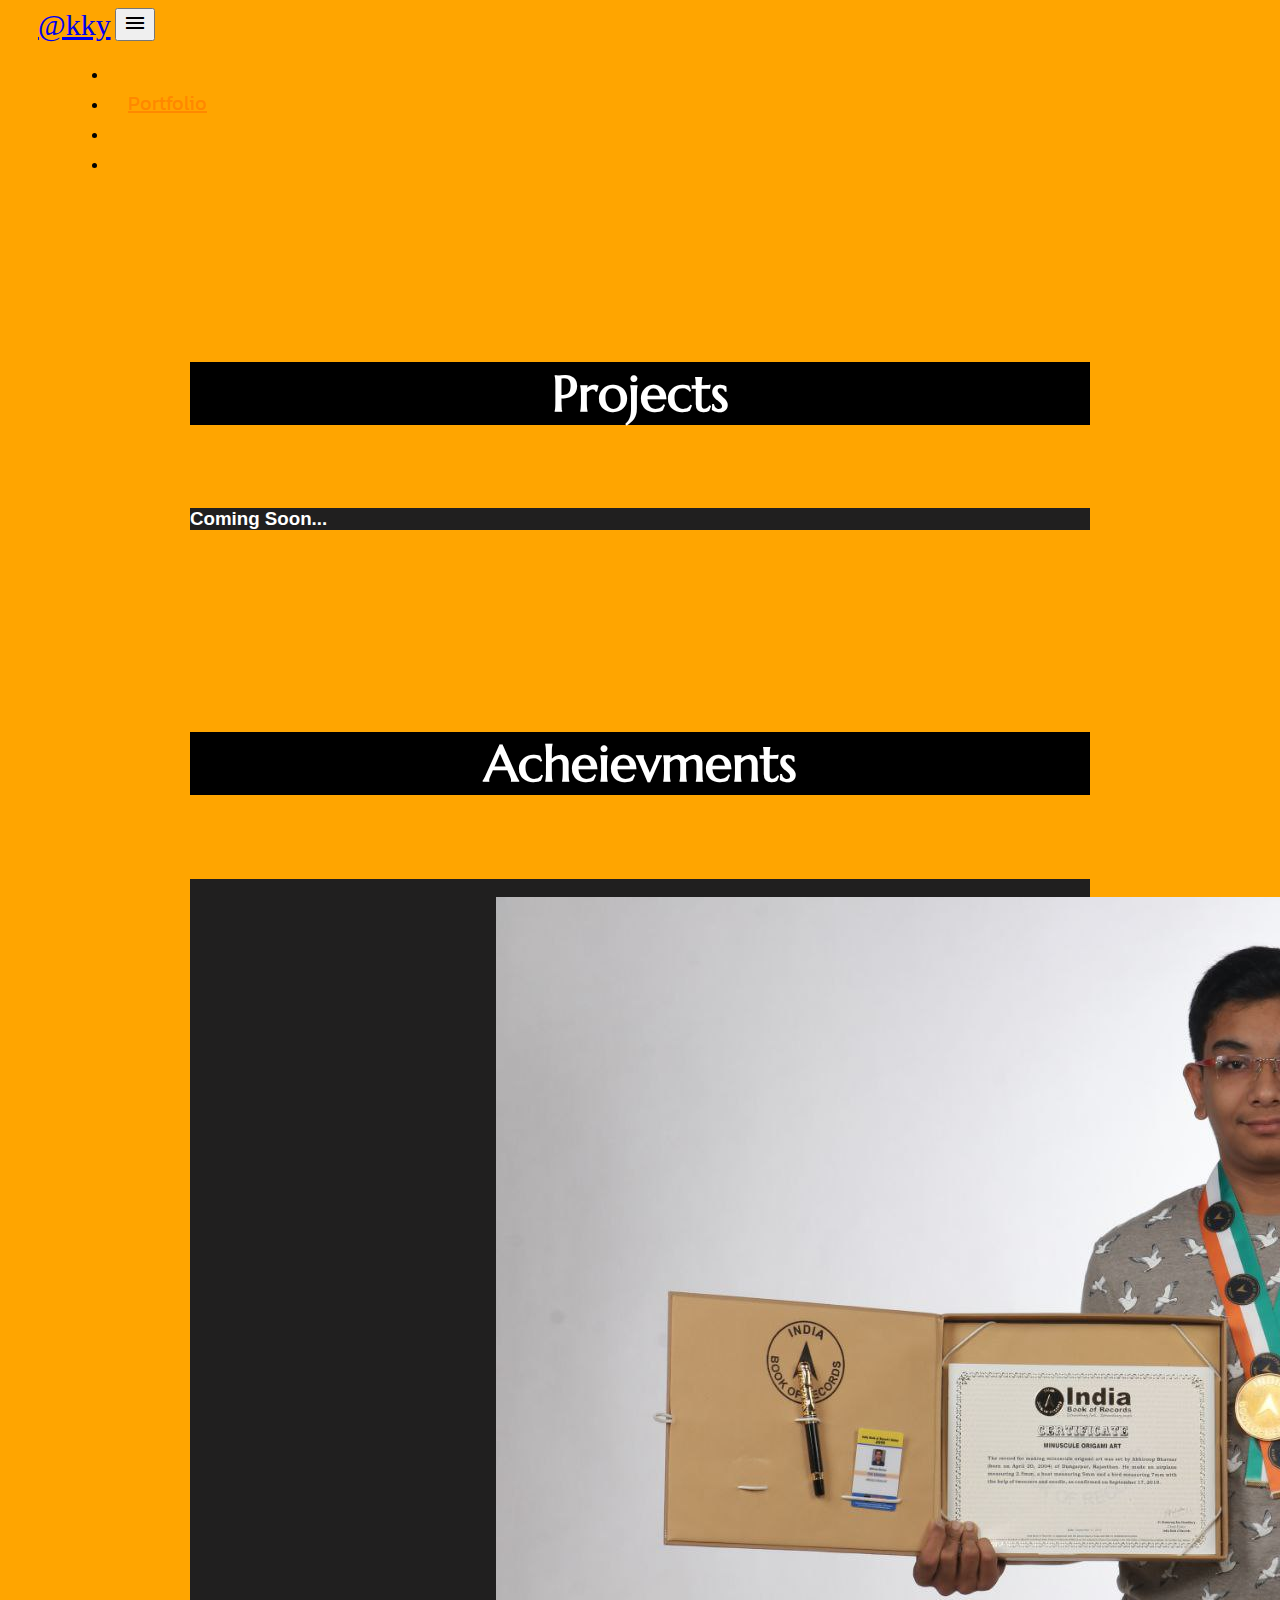
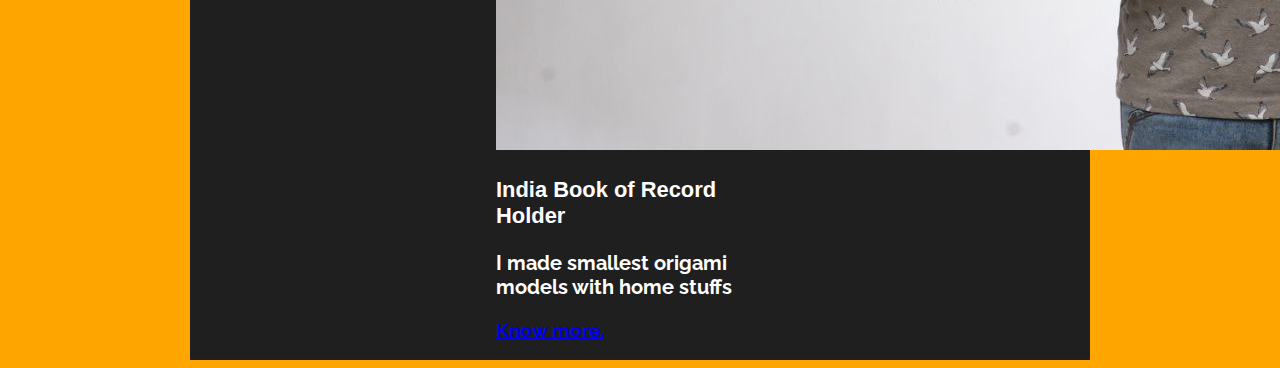
==== portfolio.html @ 1451122a "Add files via upload" ====
<!doctype html>
<html lang="en">

<head>
    <meta charset="utf-8">
    <meta name="viewport" content="width=device-width, initial-scale=1">
    <title>Portfolio</title>
    <link href="https://cdn.jsdelivr.net/npm/bootstrap@5.3.0-alpha1/dist/css/bootstrap.min.css" rel="stylesheet"
        integrity="sha384-GLhlTQ8iRABdZLl6O3oVMWSktQOp6b7In1Zl3/Jr59b6EGGoI1aFkw7cmDA6j6gD" crossorigin="anonymous">
    <link rel="stylesheet" href="style.css">
    <link href="https://fonts.googleapis.com/css2?family=Kanit&display=swap" rel="stylesheet">
    <link rel="stylesheet"
        href="https://fonts.googleapis.com/css2?family=Material+Symbols+Outlined:opsz,wght,FILL,GRAD@48,400,0,0" />

</head>

<body>
    <!-- <h1>Hello, world!</h1> -->
    <nav class="navbar navbar-expand-lg bg-dark" data-bs-theme="dark">
        <div class="container-fluid">
            <a class="navbar-brand" href="#">@kky</a>
            <button class="navbar-toggler" type="button" data-bs-toggle="collapse"
                data-bs-target="#navbarSupportedContent" aria-controls="navbarSupportedContent" aria-expanded="false"
                aria-label="Toggle navigation">
                <span class="material-symbols-outlined">
                    menu
                </span> </button>
            <div class="collapse navbar-collapse" id="navbarSupportedContent">
                <ul class="navbar-nav me-auto mb-2 mb-lg-0" class="navbar-item">
                    <li class="nav-item">
                        <a class="nav-link" aria-current="page" href="/Portfolio/index.html">Home</a>
                    </li>
                    <li class="nav-item">
                        <a class="nav-link active" href="/Portfolio/portfolio.html">Portfolio</a>
                    </li>
                    <li class="nav-item">
                        <a class="nav-link" href="/Portfolio/about.html">About</a>
                    </li>
                    <li class="nav-item">
                        <a class="nav-link" href="/Portfolio/contact.html">Contact</a>
                    </li>

                </ul>

            </div>
        </div>
    </nav>

    <!-- <div class="container-sm" class="portfolio-cont">100% wide until small breakpoint</div> -->
    <div class="portfolio-cont">

        <div class="card">
            <h5 class="card-header">Projects</h5>
            <div class="card-body">
                <h3 class="card-title">Coming Soon...</h3>
                <p class="card-text"></p>
                <!-- <a href="#" class="btn btn-primary">Go somewhere</a> -->
            </div>
        </div>
    </div>

    <div class="achiev-cont">

        <div class="card">
            <h5 class="card-header">Acheievments</h5>
            <div class="card-body" >
                <div class="achiev-card-body">

                    <h3 class="card-title">
                        <div class="card" style="width: 18rem;">
                            <img src="photo_6098353892870962657_y.jpg" class="card-img-top" alt="...">
                            <div class="card-body">
                                <h3 class="card-title">India Book of Record Holder</h3>
                                <p class="card-text">I made smallest origami models with home stuffs</p>
                                <a href="https://indiabookofrecords.in/tag/minuscule-origami-art/" target="_blank" class="btn btn-warning" >Know more.</a>
                            </div>
                        </div>
                    </h3>
                    <!-- <p class="card-text"></p> -->
                    <!-- <a href="#" class="btn btn-primary">Go somewhere</a> -->
                </div>
            </div>
        </div>
    </div>

    <script src="https://cdn.jsdelivr.net/npm/bootstrap@5.3.0-alpha1/dist/js/bootstrap.bundle.min.js"
        integrity="sha384-w76AqPfDkMBDXo30jS1Sgez6pr3x5MlQ1ZAGC+nuZB+EYdgRZgiwxhTBTkF7CXvN"
        crossorigin="anonymous"></script>
</body>

</html>
---- style.css ----
@import url('https://fonts.googleapis.com/css2?family=Exo+2:wght@600&display=swap');
@import url('https://fonts.googleapis.com/css2?family=Lilita+One&display=swap');
@import url('https://fonts.googleapis.com/css2?family=Marcellus&display=swap');
@import url('https://fonts.googleapis.com/css2?family=Roboto+Flex:wght@700&display=swap');
@import url('https://fonts.googleapis.com/css2?family=Raleway:ital,wght@0,600;1,800&display=swap');
@import url('https://fonts.googleapis.com/css2?family=Raleway:wght@500&display=swap');
.nav-link{
    color: orange;
    font-family: 'Kanit', sans-serif;
    font-size: 20px;
    /* padding: 0px 500px; */
    margin: 0px 20px;
}

.nav-link:hover{
    color: rgb(255, 136, 0);
}
body{
    background-color: orange;
    /* margin: 0px 0px; */
}

.navbar-nav .nav-link.active{
    color: rgb(255, 136, 0);
}

.navbar-brand{
    margin-left: 30px;
    font-size: 30px;
}
.navbar-item{
    margin: 0px 6px;
}
.navbar-nav{
    margin-left: 60px;
}

.intro{
    display: flex;
    /* width: 1800px; */
    justify-content: center;
    align-items: center;
    margin: 100px;
}
.my-photo{
    /* size: 20px; */
    display: flex;
    justify-content: center;
    align-items: center;
    align-content: center;
    /* border-radius: 390px; */
    /* margin-right: 50px; */
}
.img{
    width: 300px;
    /* height: 350px; */
    border-radius: 400px;
    border: 6px solid rgb(0, 0, 0);
    /* margin: 0px 4    0px; */

}
.form-cont{
    padding: 18px;
    border-radius: 10px;
    width: 400px;
    background-color: black;
}

form{
    display: flex;
    justify-content: center;
    align-items: center;
    margin: 40px;
}
.form-cont h1{
    /* margin-top: 1px;
    margin-left:80px; */
    color: rgba(255, 255, 255, 0.577);
    font-size: 39px;
}

label{
    color: white;
    margin-top: 18px;
}
.my-intro{
    display: flex;
    justify-content: center;
    flex-direction: column;
    align-items: center;
    margin: 0 20px;
}
.my-intro h1{
    text-shadow: 2px 1px  white;
    font-weight:400;
    color: black;
    font-family: 'Roboto Slab', serif;
    display: flex;
    justify-content: center;
    align-items: center;
    
}
.navbar-brand{
    font-weight: 500;
}

.my-intro p{
    font-family: 'Roboto Slab', serif;
    /* font-family: 'Raleway', sans-serif; */

}

.form-cont button{
    background-color: orange;
    margin: 8px 0px;
    font-weight: bold;
}
.weblink a{
    text-decoration: none;
    color: white;
    margin: 0px 8px;
}

.weblink{
    /* position: absolute;
    bottom: 0px; */
    /* left: 480px; */
    /* margin-right: 1000px; */
    border-top-right-radius: 10px;
    border-top-left-radius: 10px;

    /* background-color: black; */
    display: flex;
    justify-content: center;
    align-items: center;
    flex-direction:row;
    /* padding: 10px; */
    /* width: 400px; */
}

.connect p{
    margin: 0;
    color: white;
}
.connect{
    margin-left:50px;
}
.card h5{
    font-size: 50px;
    text-align: center;
}
.portfolio-cont{
    display: flex;
    justify-content: center;
    margin: 100px;
    align-items: center;
    /* width: 100%; */
}

.card{
    width: 900px;
    /* height: 700px; */
}

.card-header{
    background-color: black;
    color: white;
}

.card-title{
    font-family: 'Exo', sans-serif;
    /* font-style: italic; */
    /* font-family: 'Raleway', sans-serif; */
    /* font */
}

.card-header{
    /* font-family: 'Exo 2', sans-serif; */
    font-weight: bolder;
    font-family: 'Marcellus', serif;
}
.card-body{
    background-color: rgb(32, 31, 31);
    color: white;
    font-family: 'Raleway', sans-serif;

}

.abt-cont{
    display: flex;
    justify-content: center;
    margin: 25px;
    align-items: center;
    padding: 0;
    /* width: max-content; */
}

#abt-card{
    margin: 0;
    width: 1500px;
    /* height: 700px; */
    background-color: black;

    border: none;
}
.card-body{
    /* background-color: black; */
    border: none;
}
#abt-card-header{
    text-align: left;
    border-bottom: 0.1px solid white;
    padding: auto 30px;
}
#abt-card-body{
    background-color: black;
    margin: 20px 0px;
    padding: 5px 25px;
}
.achiev-cont{
    display: flex;
    justify-content: center;
}

.achiev-cont p{
    font-size: 20px;
}
.achiev-card-body{
    display: flex;
    justify-content: center;
    align-items: center;
    /* text-align: center; */
}

.index-connect{
    display: flex;
    justify-content: center;
    align-items: center;
    /* align-content: center; */
}

.parallelogram{
    display: flex;
    justify-content: center;
    align-items: center;
    position: fixed;
    bottom: 0px;
    width: 450px;
    left: 50%;
    translate: -50%;
    height: 60px;
    background-color: #000000;
    border-top-right-radius: 20px;
    border-top-left-radius: 20px;
    /* transform: perspective(100px) rotateX(32deg) translateY(2px); */
}
.weblink a:hover{
    /* color: blue; */
    position: relative;
    bottom: 5px;
    /* width: ; */
}

@media only screen and (max-width: 768px){
    .intro{
        flex-direction: column;
        margin: 60px 0px;
    }
}

@media only screen and (max-width: 650px){
    .intro{
        flex-direction: column;
        margin: 60px;
    }
    .img{
        width: 280px;
    }
    .my-intro{
        text-align: center;
    }
}

@media only screen and (width: 820px) and (height:1180px){
    .intro{
        flex-direction:column;
    }

    .img{
        width: 400px;
    }

    .my-intro h1{
        font-size: 100px;
        /* size: 50px; */
        text-align: center;
    }

    .my-intro p{

        font-size: 35px;
    }
    .abt-cont{
        margin: 200px 35px;
    }

    .form-cont{
        width: 600px;
        margin-top: 200px ;
    }
}


@media only screen and (width: 768px) and (height:1024px){
    .intro{
        flex-direction:column;
    }

    .img{
        width: 400px;
    }

    .my-intro h1{
        font-size: 100px;
        /* size: 50px; */
        text-align: center;
    }

    .my-intro p{

        font-size: 30px;
        text-align: center;
    }
    .abt-cont{
        margin: 200px 35px;
    }

    .form-cont{
        width: 600px;
        margin-top: 200px ;
    }
}

@media only screen and (width: 912px) and (height:1368px){
    .intro{
        flex-direction:column;
    }

    .img{
        width: 450px;
    }

    .my-intro h1{
        font-size: 120px;
        /* size: 50px; */
        text-align: center;
    }

    .my-intro p{

        font-size: 35px;
        text-align: center;
    }
    .abt-cont{
        margin: 300px 35px;
        /* height: 900px; */
    }

    .form-cont{
        width: 700px;
        margin-top: 200px ;

    }
}
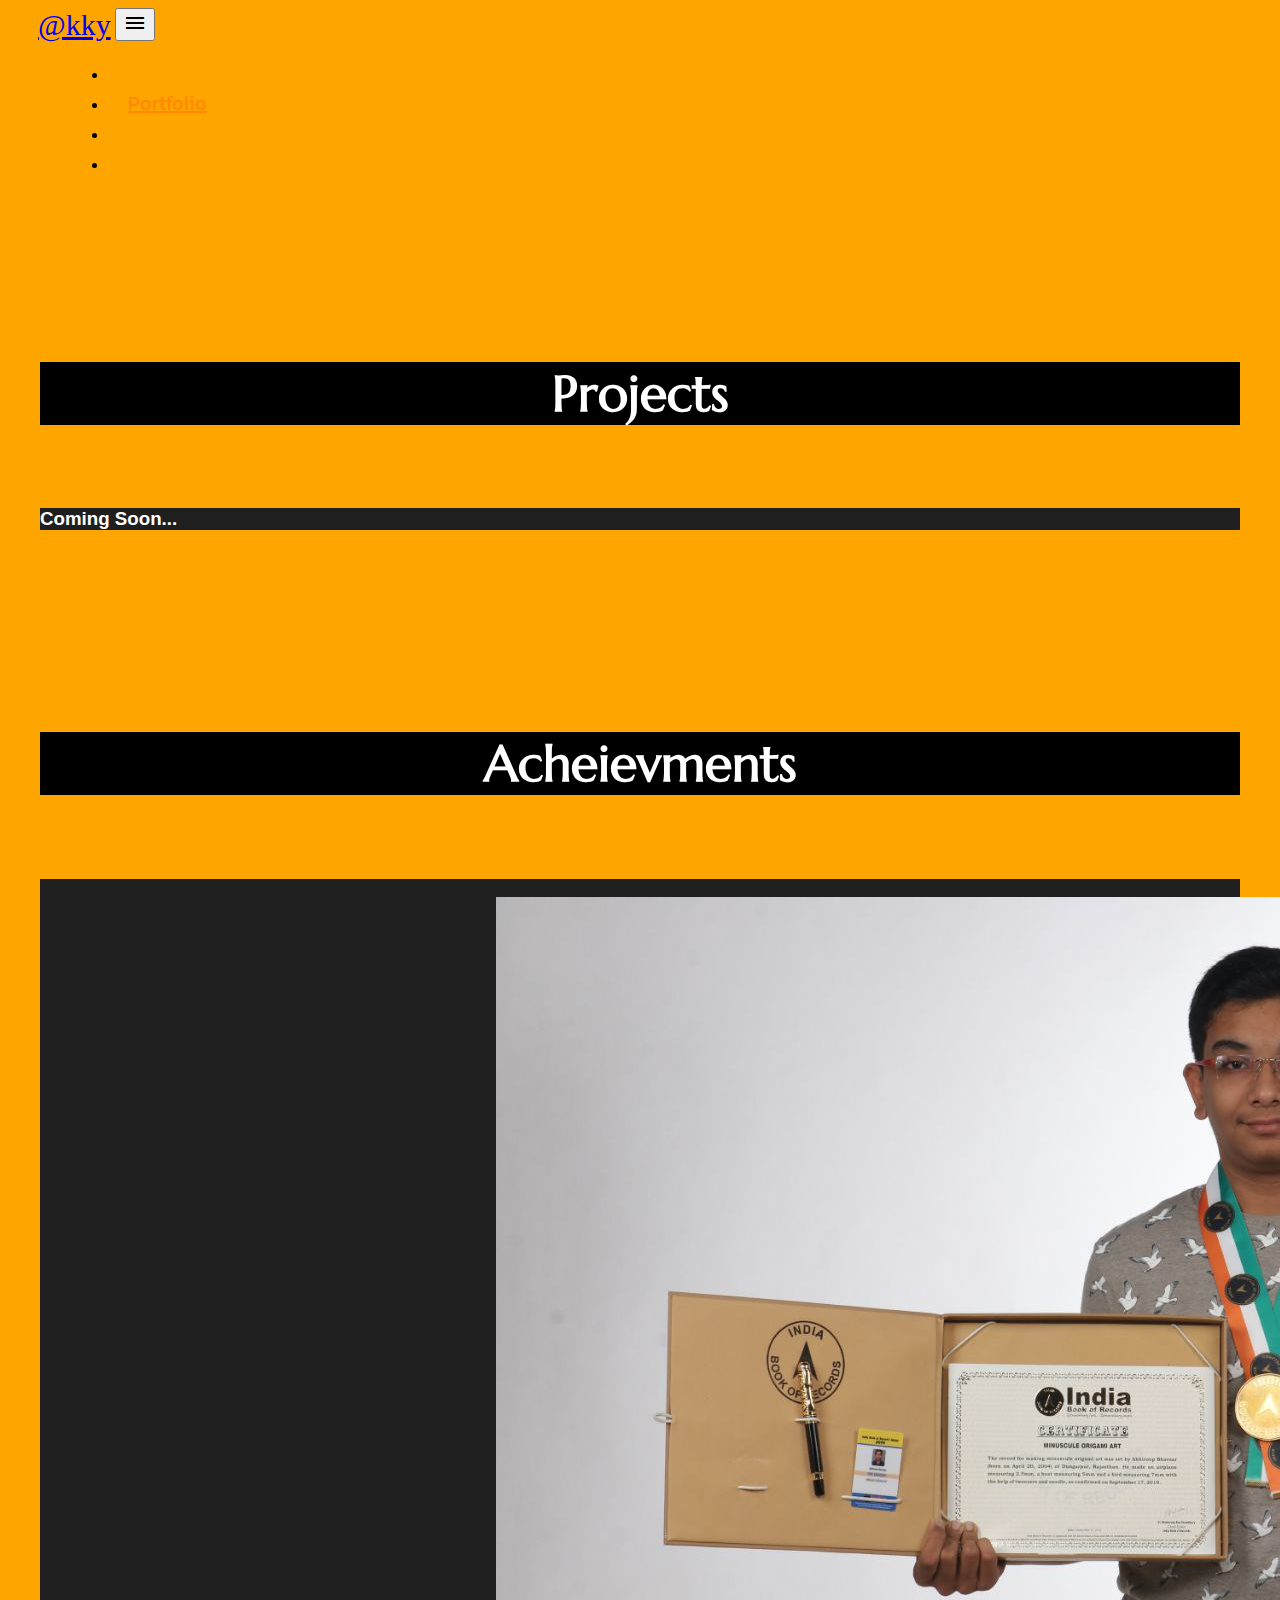
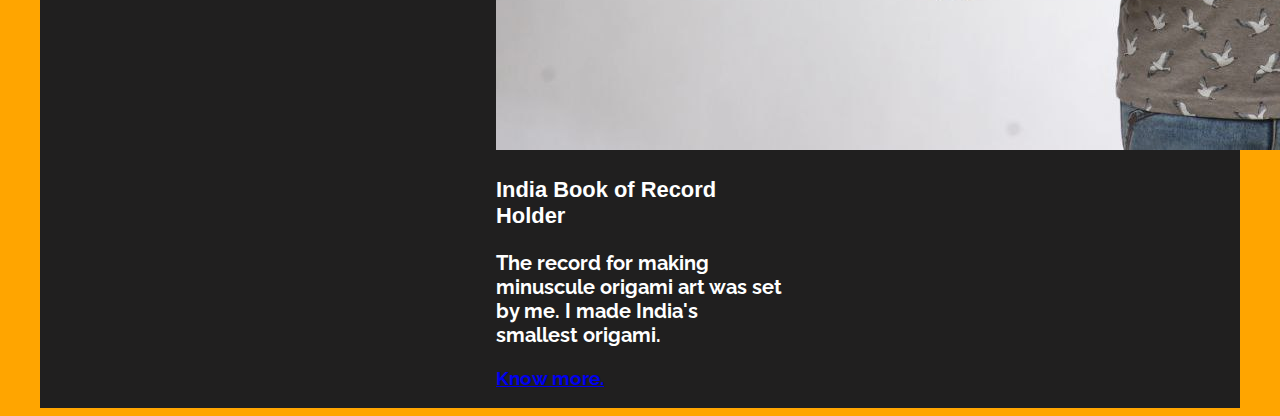
==== commit 0cf4dcea: "Update portfolio.html" ====
--- a/portfolio.html
+++ b/portfolio.html
@@ -71,7 +71,7 @@
                             <img src="photo_6098353892870962657_y.jpg" class="card-img-top" alt="...">
                             <div class="card-body">
                                 <h3 class="card-title">India Book of Record Holder</h3>
-                                <p class="card-text">I made smallest origami models with home stuffs</p>
+                                <p class="card-text">The record for making minuscule origami art was set by me. I made India's smallest origami.</p>
                                 <a href="https://indiabookofrecords.in/tag/minuscule-origami-art/" target="_blank" class="btn btn-warning" >Know more.</a>
                             </div>
                         </div>
@@ -88,4 +88,4 @@
         crossorigin="anonymous"></script>
 </body>
 
-</html>+</html>
--- a/style.css
+++ b/style.css
@@ -152,13 +152,13 @@
 .portfolio-cont{
     display: flex;
     justify-content: center;
-    margin: 100px;
+    margin: 100px 20px;
     align-items: center;
     /* width: 100%; */
 }
 
 .card{
-    width: 900px;
+    width: 1200px;
     /* height: 700px; */
 }
 
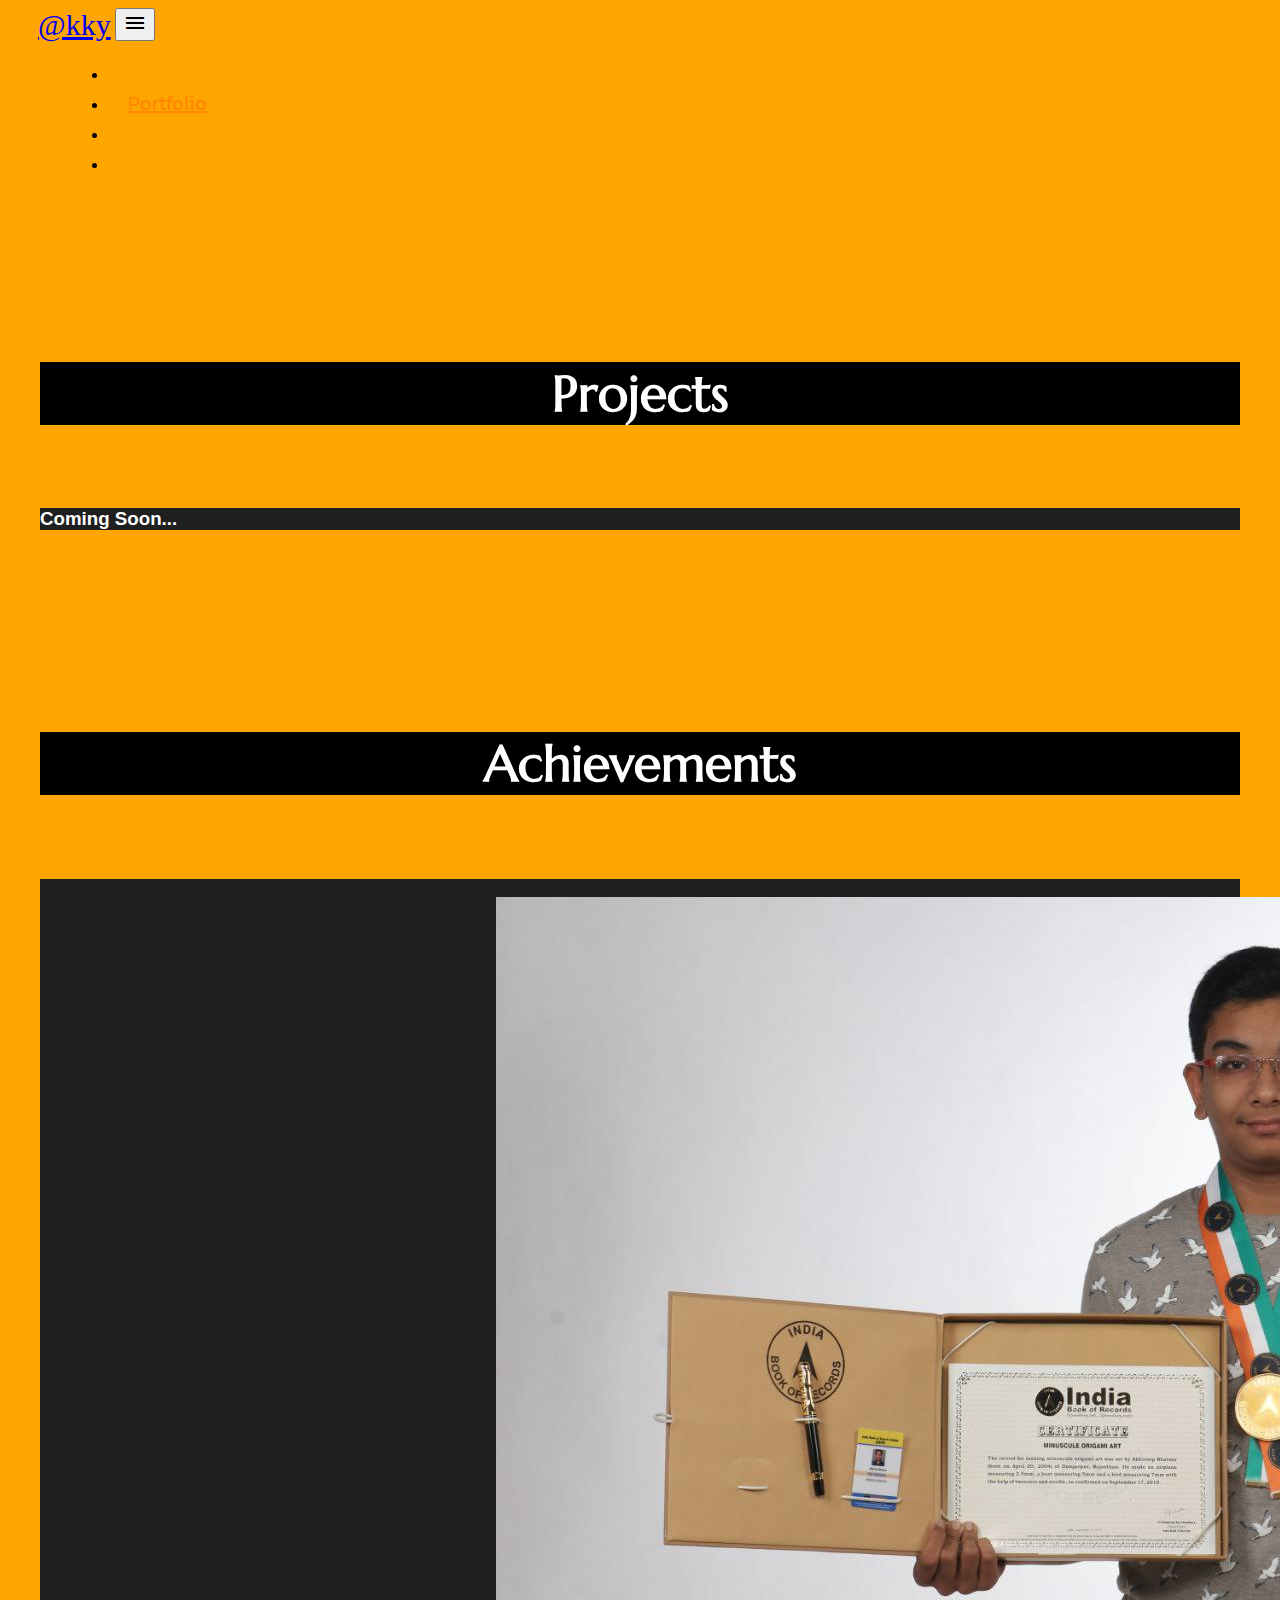
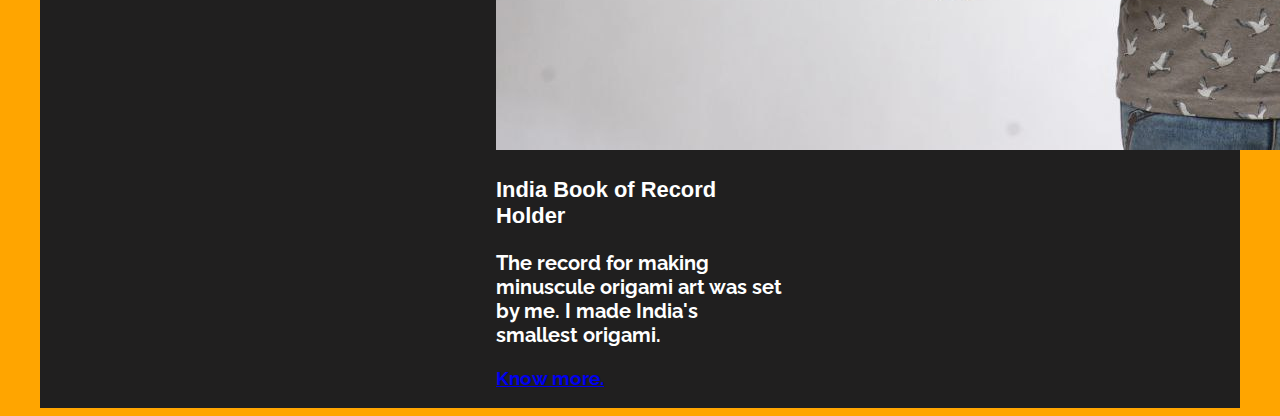
==== commit 2ad94d31: "Update portfolio.html" ====
--- a/portfolio.html
+++ b/portfolio.html
@@ -62,7 +62,7 @@
     <div class="achiev-cont">
 
         <div class="card">
-            <h5 class="card-header">Acheievments</h5>
+            <h5 class="card-header">Achievements</h5>
             <div class="card-body" >
                 <div class="achiev-card-body">
 
--- a/style.css
+++ b/style.css
@@ -213,9 +213,10 @@
     padding: auto 30px;
 }
 #abt-card-body{
-    background-color: black;
-    margin: 20px 0px;
-    padding: 5px 25px;
+    background-color: rgb(20, 20, 20);
+    margin: 20px 15px;
+    border-radius: 10px;
+    padding: 10px 20px;
 }
 .achiev-cont{
     display: flex;
